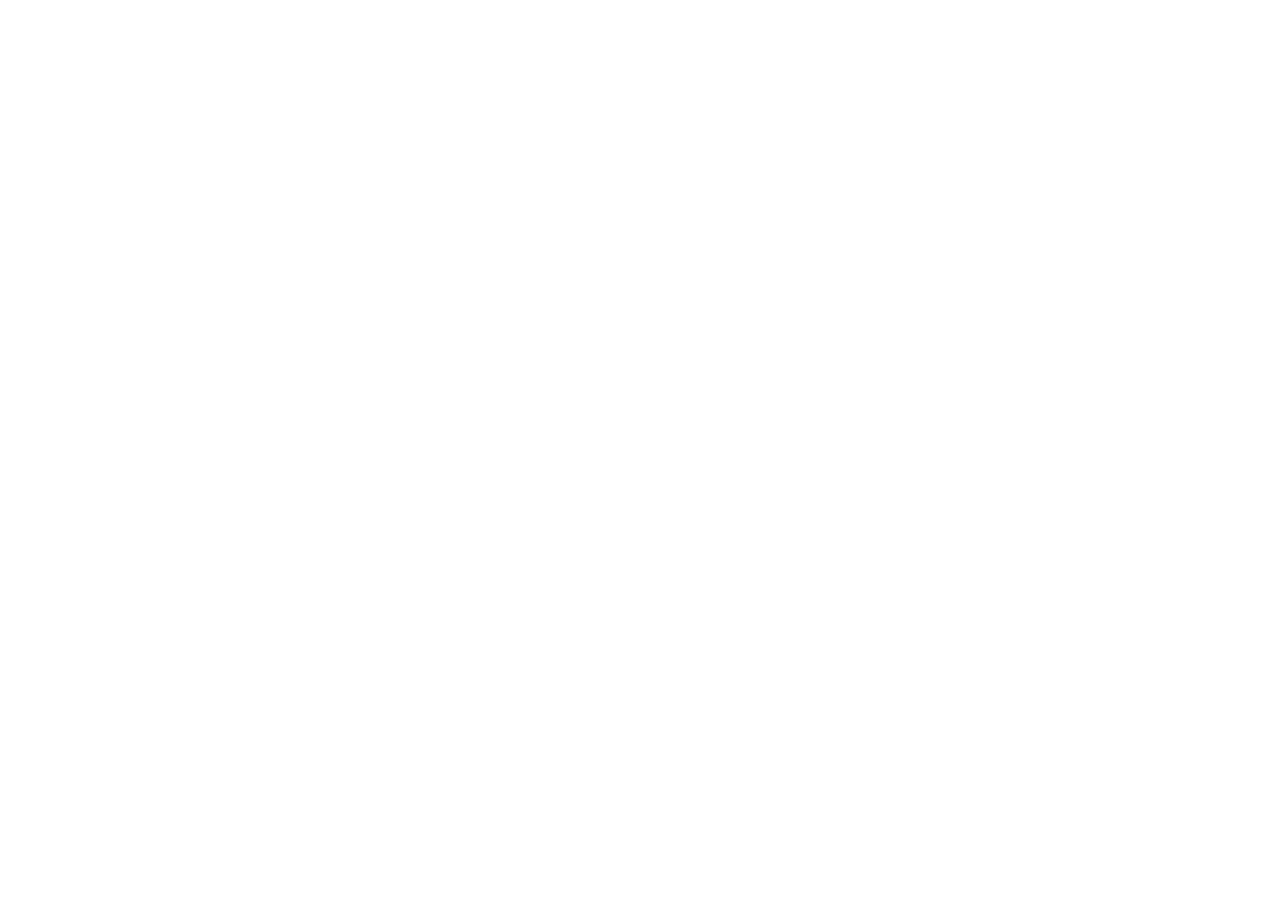
==== index.html @ 605e0fdb "adding main" ====
<!DOCTYPE html>
<html lang="en">
  <head>
    <meta charset="UTF-8" />
    <meta http-equiv="X-UA-Compatible" content="IE=edge" />
    <meta name="viewport" content="width=device-width, initial-scale=1.0" />
    <title>Document</title>
  </head>
  <body></body>
</html>
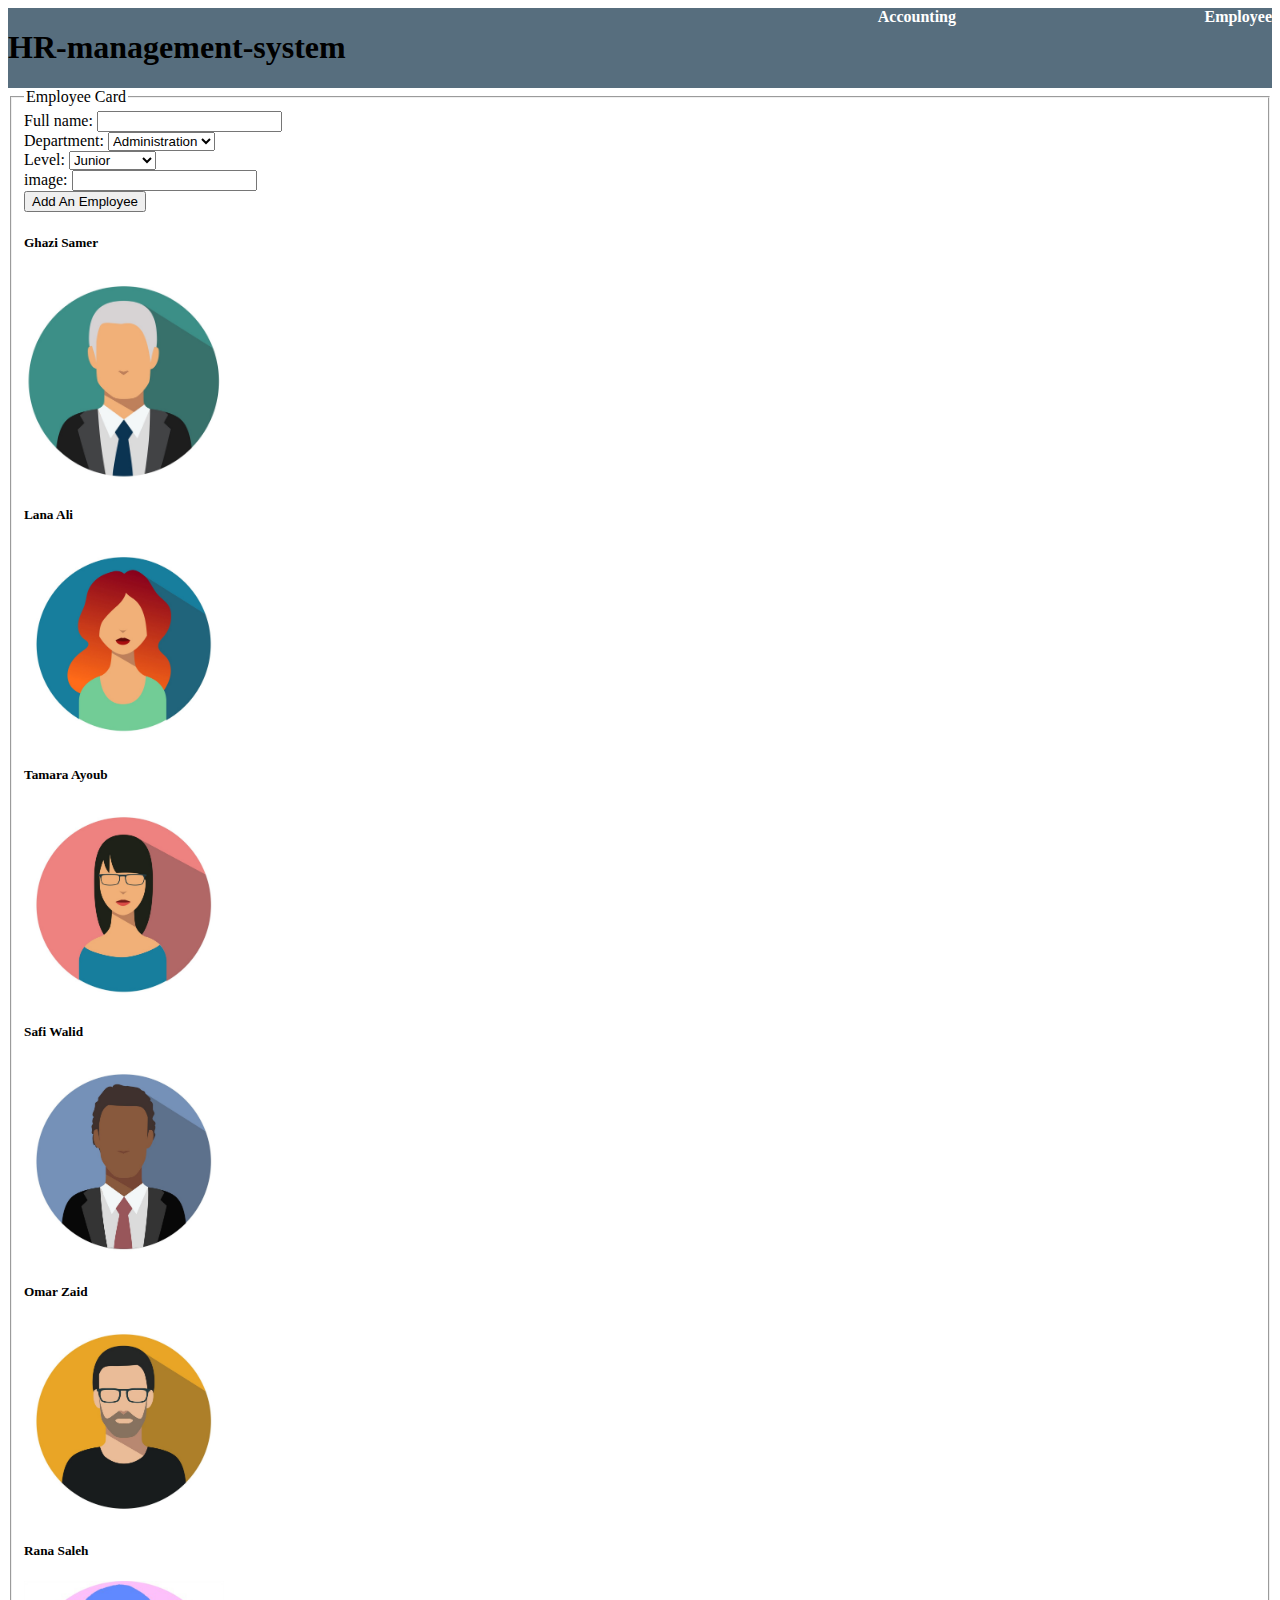
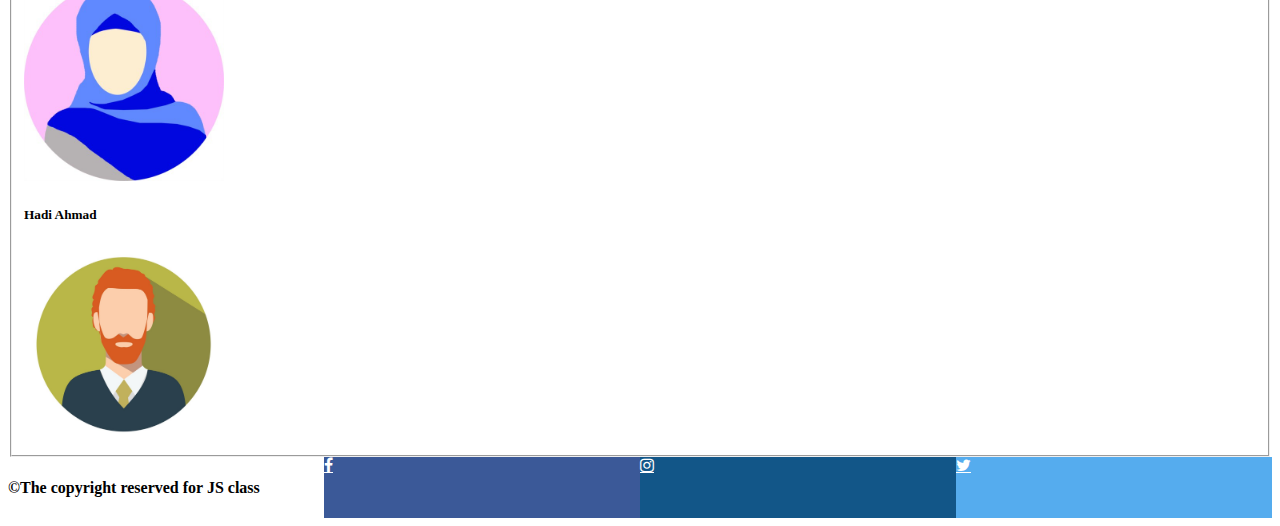
==== commit f4e0d789: "adding requirments for task 08" ====
--- a/index.html
+++ b/index.html
@@ -4,7 +4,87 @@
     <meta charset="UTF-8" />
     <meta http-equiv="X-UA-Compatible" content="IE=edge" />
     <meta name="viewport" content="width=device-width, initial-scale=1.0" />
+    <link
+      rel="stylesheet"
+      href="https://cdnjs.cloudflare.com/ajax/libs/font-awesome/4.7.0/css/font-awesome.min.css"
+    />
     <title>Document</title>
+    <link rel="stylesheet" href="./style.css" />
+    <style>
+      .fa-facebook {
+        background: #3b5998;
+        color: white;
+      }
+      .fa-instagram {
+        background: #125688;
+        color: white;
+      }
+      .fa-twitter {
+        background: #55acee;
+        color: white;
+      }
+    </style>
   </head>
-  <body></body>
+  <body>
+    <header id="headst">
+      <section>
+        <h1>HR-management-system</h1>
+        <div id="headerParent">
+          <!-- can't write  -->
+        </div>
+      </section>
+
+      <section>
+        <nav id="naav">
+          <a href="/accounting.html">Accounting</a>
+          <a href="/indheader2ex.html">Employee</a>
+        </nav>
+      </section>
+    </header>
+    <main id="main">
+      <form id="form">
+        <fieldset>
+          <legend>Employee Card</legend>
+          <label for="employeeName">Full name: </label>
+          <input id="employeeName" type="text" name="employeeName" required />
+          <br />
+
+          <label for="depForm">Department: </label>
+          <select name="depForm" id="depForm" form="depForm">
+            <option value="administration">Administration</option>
+            <option value="marketing">Marketing</option>
+            <option value="development">Development</option>
+            <option value="finance">Finance</option>
+          </select>
+          <br />
+
+          <label for="levForm">Level: </label>
+          <select name="levForm" id="levForm" form="levForm">
+            <option value="junior">Junior</option>
+            <option value="mid-Senior">Mid-Senior</option>
+            <option value="senior">Senior</option>
+          </select>
+          <br />
+
+          <label for="images">image: </label>
+          <input id="images" type="text" name="images" />
+          <br />
+
+          <button type="submit" id="btn">Add An Employee</button>
+
+          <div id="myEmploy"></div>
+        </fieldset>
+      </form>
+    </main>
+
+    <footer id="foot">
+      <section>
+        <h4>&copy;The copyright reserved for JS class</h4>
+      </section>
+      <a href="#" class="fa fa-facebook"></a>
+      <a href="#" class="fa fa-instagram"></a>
+      <a href="#" class="fa fa-twitter"></a>
+    </footer>
+    <script src="/app.js"></script>
+  </body>
 </html>
--- a/style.css
+++ b/style.css
@@ -0,0 +1,25 @@
+#headst {
+  background-color: #576e7e;
+  display: grid;
+  grid-template-columns: 1fr 1fr;
+}
+
+#naav {
+  display: grid;
+  grid-template-columns: 1fr 1fr;
+}
+
+#naav a {
+  text-decoration: none;
+  text-align: right;
+  align-items: center;
+  font-weight: bolder;
+  color: white;
+  text-transform: capitalize;
+}
+
+#foot {
+  display: grid;
+  grid-template-columns: 1fr 1fr 1fr 1fr;
+  text-decoration: none;
+}
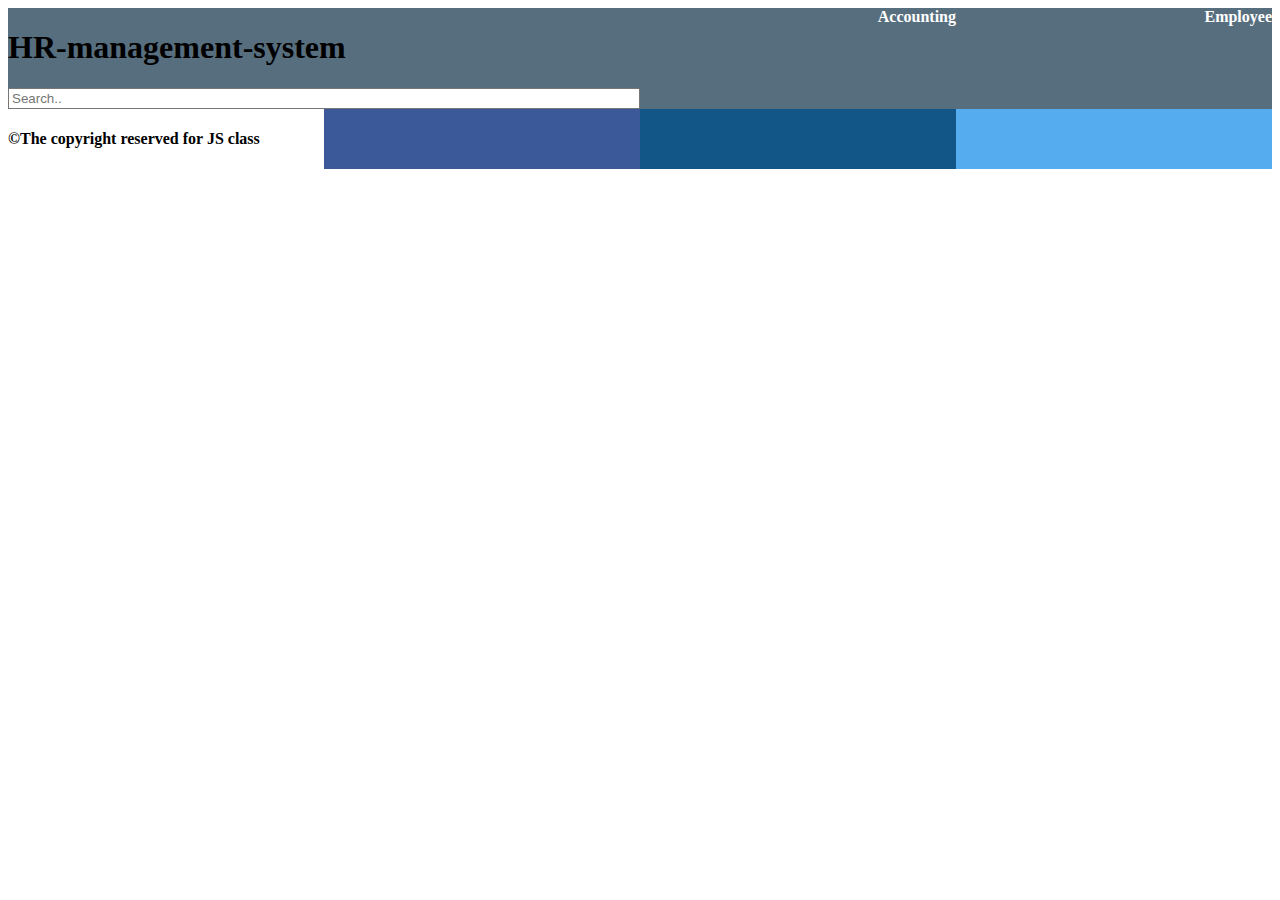
==== commit 58cf8314: "some changes" ====
--- a/index.html
+++ b/index.html
@@ -4,12 +4,9 @@
     <meta charset="UTF-8" />
     <meta http-equiv="X-UA-Compatible" content="IE=edge" />
     <meta name="viewport" content="width=device-width, initial-scale=1.0" />
-    <link
-      rel="stylesheet"
-      href="https://cdnjs.cloudflare.com/ajax/libs/font-awesome/4.7.0/css/font-awesome.min.css"
-    />
+    <link rel="stylesheet" href="/style.css" />
     <title>Document</title>
-    <link rel="stylesheet" href="./style.css" />
+
     <style>
       .fa-facebook {
         background: #3b5998;
@@ -29,53 +26,17 @@
     <header id="headst">
       <section>
         <h1>HR-management-system</h1>
-        <div id="headerParent">
-          <!-- can't write  -->
-        </div>
       </section>
 
       <section>
         <nav id="naav">
-          <a href="/accounting.html">Accounting</a>
-          <a href="/indheader2ex.html">Employee</a>
+          <a href="/accounting.html">accounting</a>
+          <a href="">Employee</a>
         </nav>
       </section>
+      <input type="text" placeholder="Search.." />
     </header>
-    <main id="main">
-      <form id="form">
-        <fieldset>
-          <legend>Employee Card</legend>
-          <label for="employeeName">Full name: </label>
-          <input id="employeeName" type="text" name="employeeName" required />
-          <br />
-
-          <label for="depForm">Department: </label>
-          <select name="depForm" id="depForm" form="depForm">
-            <option value="administration">Administration</option>
-            <option value="marketing">Marketing</option>
-            <option value="development">Development</option>
-            <option value="finance">Finance</option>
-          </select>
-          <br />
-
-          <label for="levForm">Level: </label>
-          <select name="levForm" id="levForm" form="levForm">
-            <option value="junior">Junior</option>
-            <option value="mid-Senior">Mid-Senior</option>
-            <option value="senior">Senior</option>
-          </select>
-          <br />
-
-          <label for="images">image: </label>
-          <input id="images" type="text" name="images" />
-          <br />
-
-          <button type="submit" id="btn">Add An Employee</button>
-
-          <div id="myEmploy"></div>
-        </fieldset>
-      </form>
-    </main>
+    <main></main>
 
     <footer id="foot">
       <section>
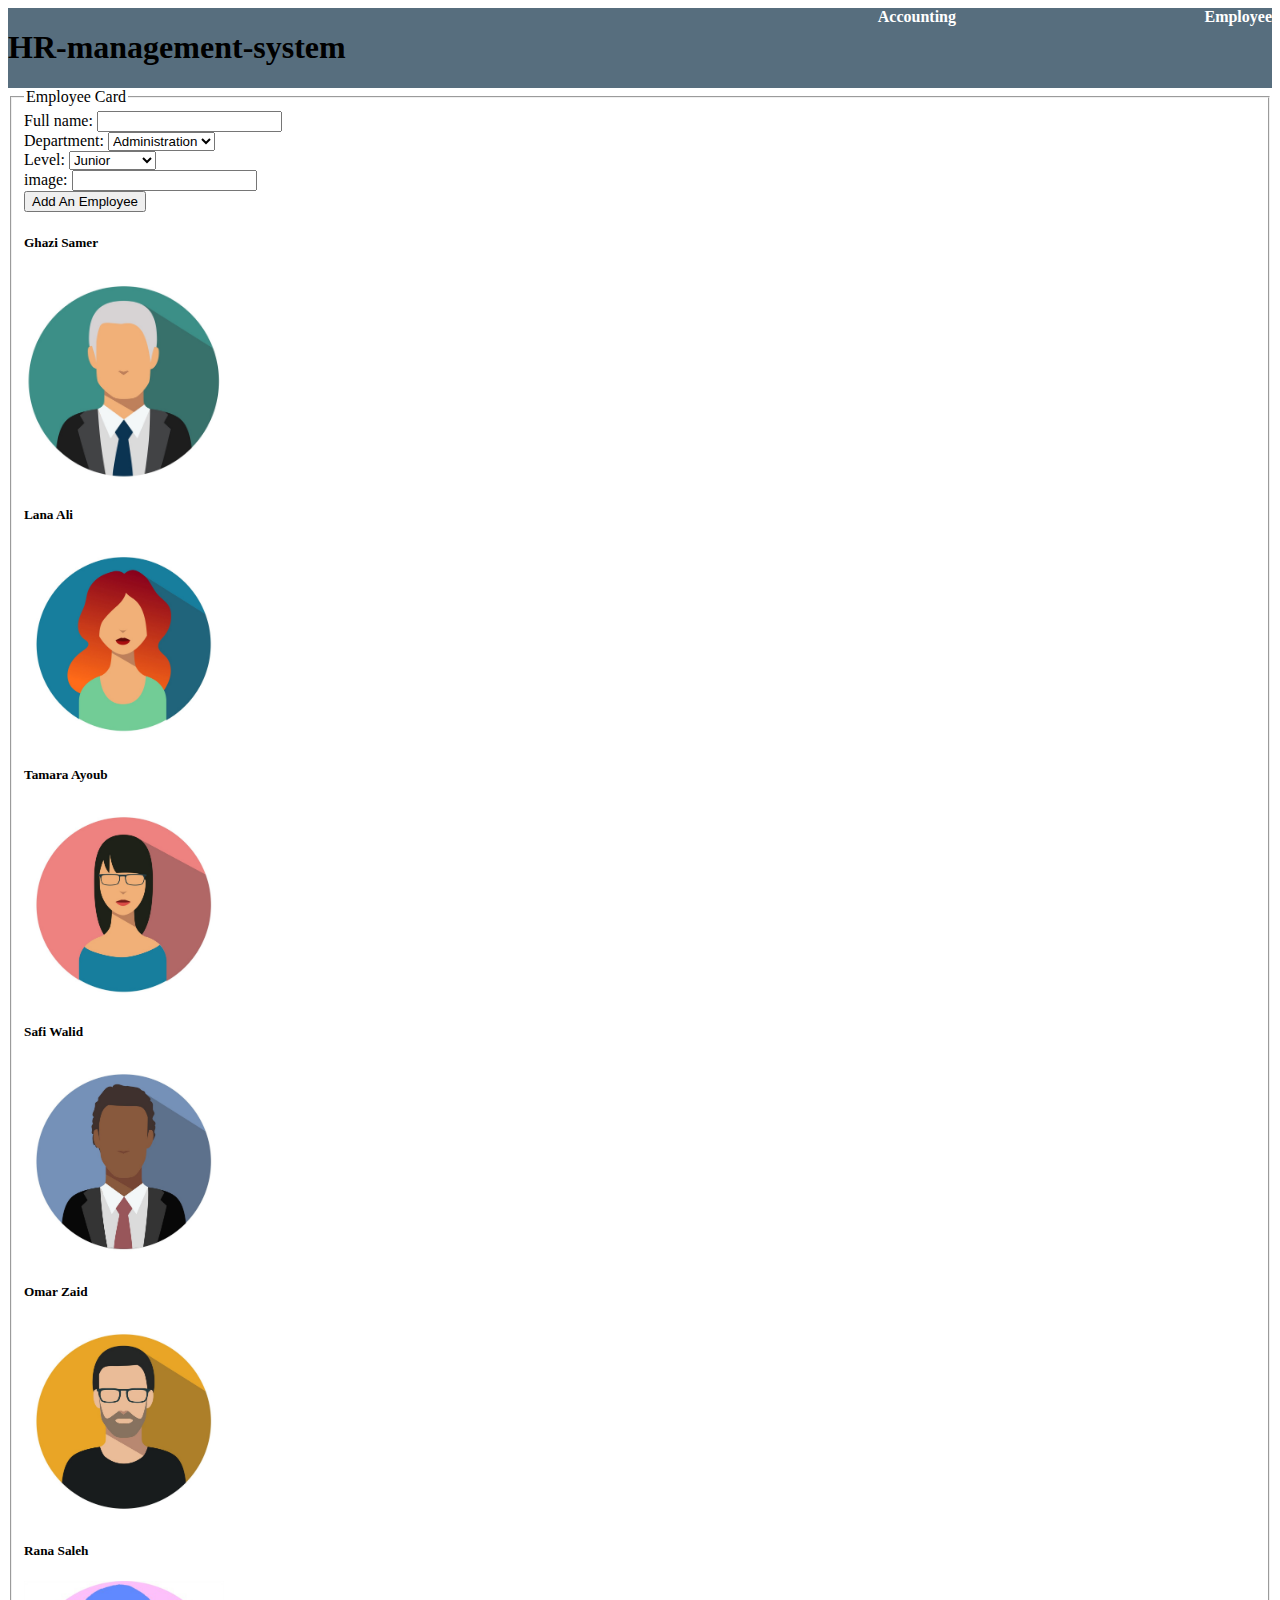
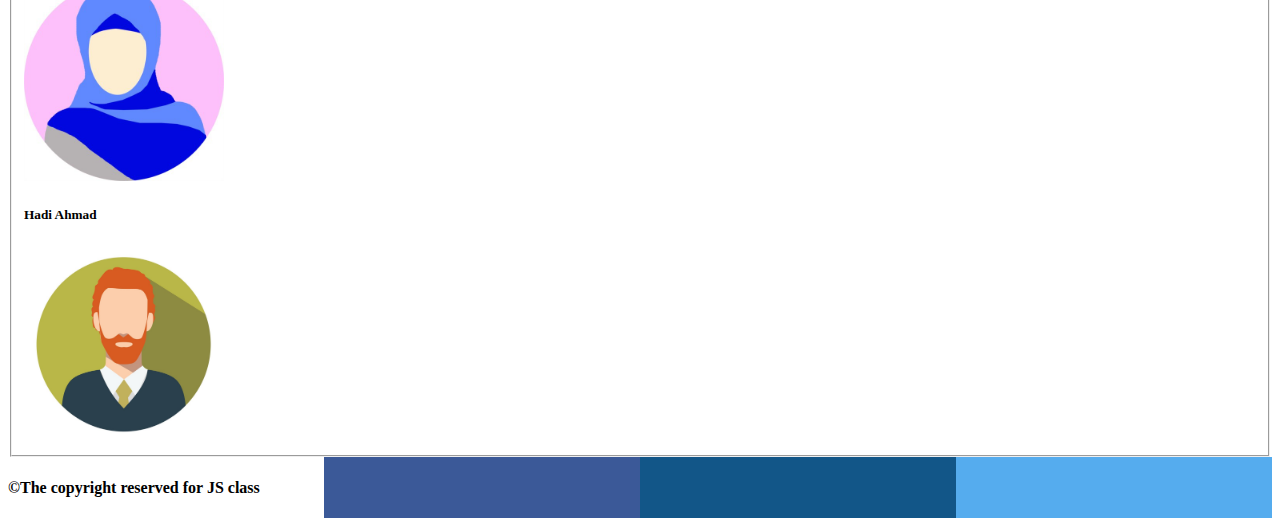
==== commit 8eb23755: "main" ====
--- a/index.html
+++ b/index.html
@@ -6,7 +6,7 @@
     <meta name="viewport" content="width=device-width, initial-scale=1.0" />
     <link rel="stylesheet" href="/style.css" />
     <title>Document</title>
-
+    <link rel="stylesheet" href="./style.css" />
     <style>
       .fa-facebook {
         background: #3b5998;
@@ -26,6 +26,7 @@
     <header id="headst">
       <section>
         <h1>HR-management-system</h1>
+        <div id="headerParent"></div>
       </section>
 
       <section>
@@ -34,9 +35,42 @@
           <a href="">Employee</a>
         </nav>
       </section>
-      <input type="text" placeholder="Search.." />
     </header>
-    <main></main>
+    <main id="main">
+      <form id="form">
+        <fieldset>
+          <legend>Employee Card</legend>
+          <label for="employeeName">Full name: </label>
+          <input id="employeeName" type="text" name="employeeName" required />
+          <br />
+
+          <label for="depForm">Department: </label>
+          <select name="depForm" id="depForm" form="depForm">
+            <option value="administration">Administration</option>
+            <option value="marketing">Marketing</option>
+            <option value="development">Development</option>
+            <option value="finance">Finance</option>
+          </select>
+          <br />
+
+          <label for="levForm">Level: </label>
+          <select name="levForm" id="levForm" form="levForm">
+            <option value="junior">Junior</option>
+            <option value="mid-Senior">Mid-Senior</option>
+            <option value="senior">Senior</option>
+          </select>
+          <br />
+
+          <label for="images">image: </label>
+          <input id="images" type="text" name="images" />
+          <br />
+
+          <button type="submit" id="btn">Add An Employee</button>
+
+          <div id="myEmploy"></div>
+        </fieldset>
+      </form>
+    </main>
 
     <footer id="foot">
       <section>
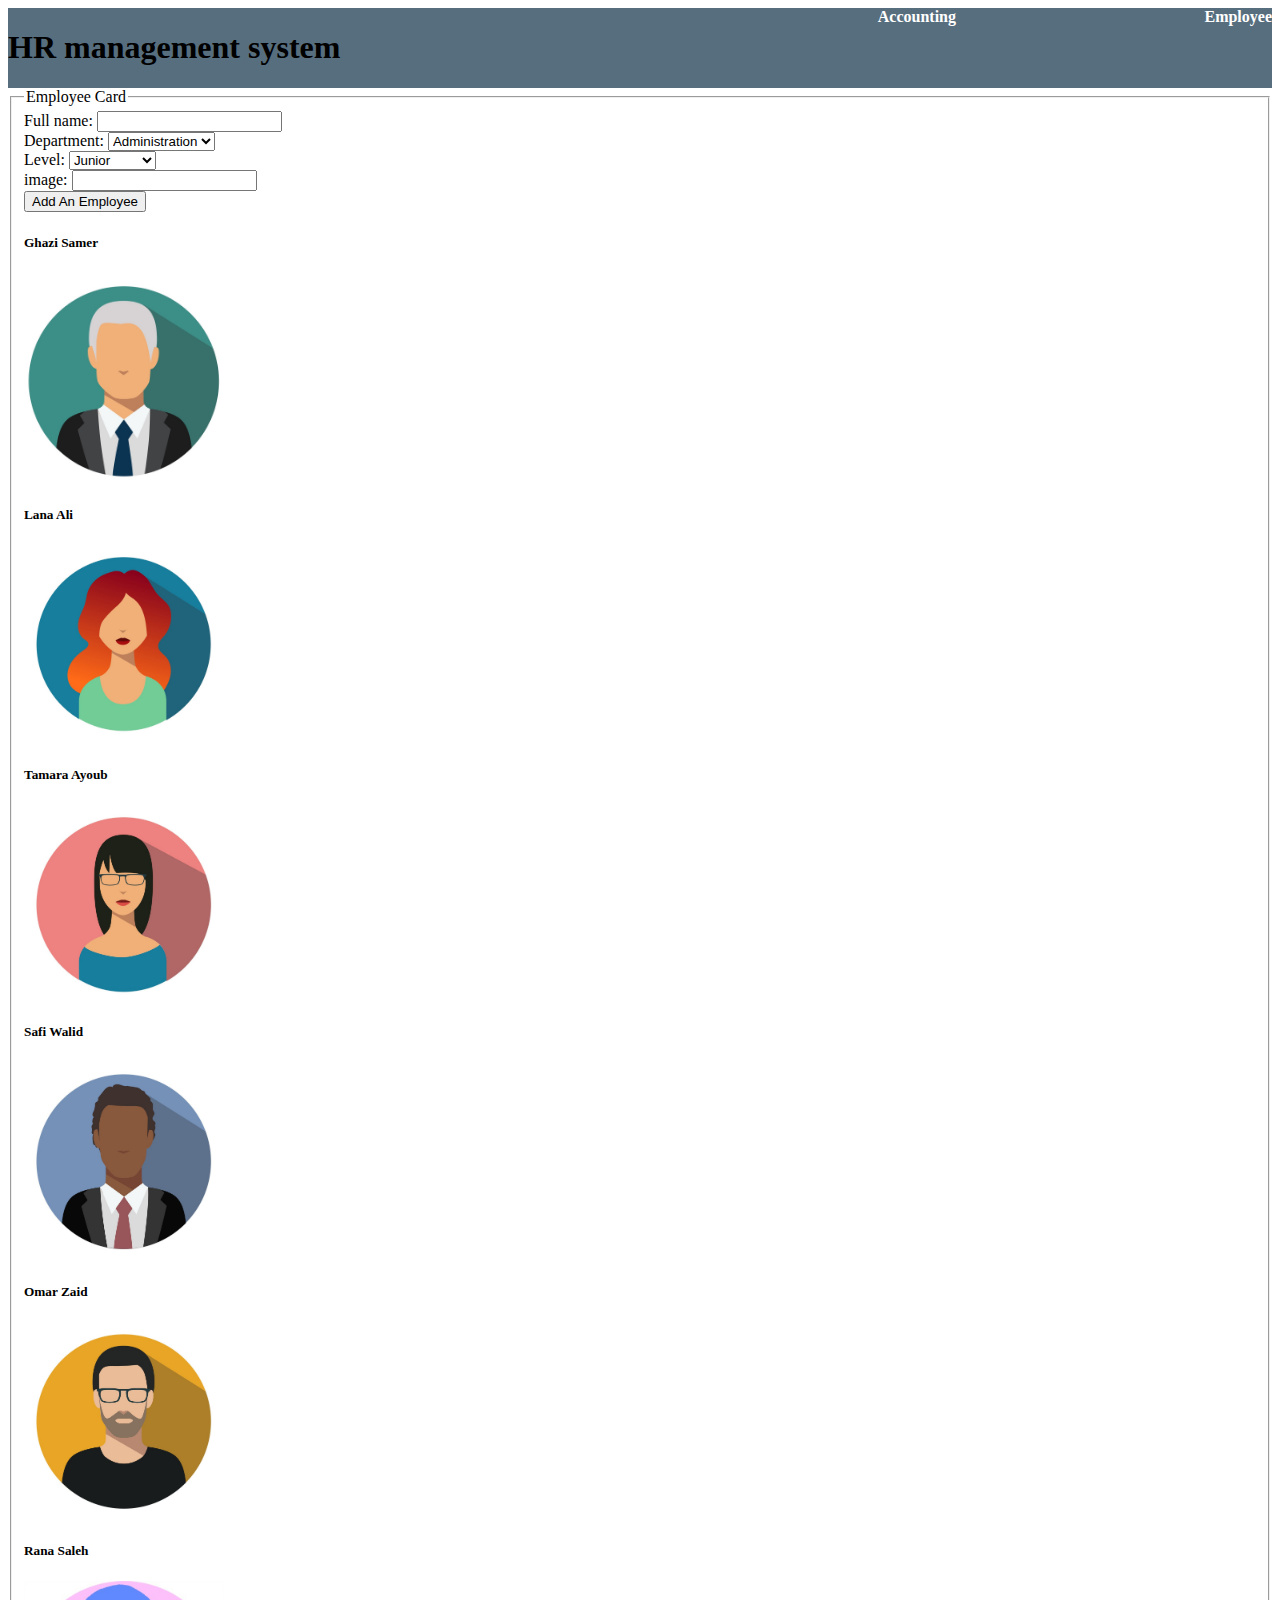
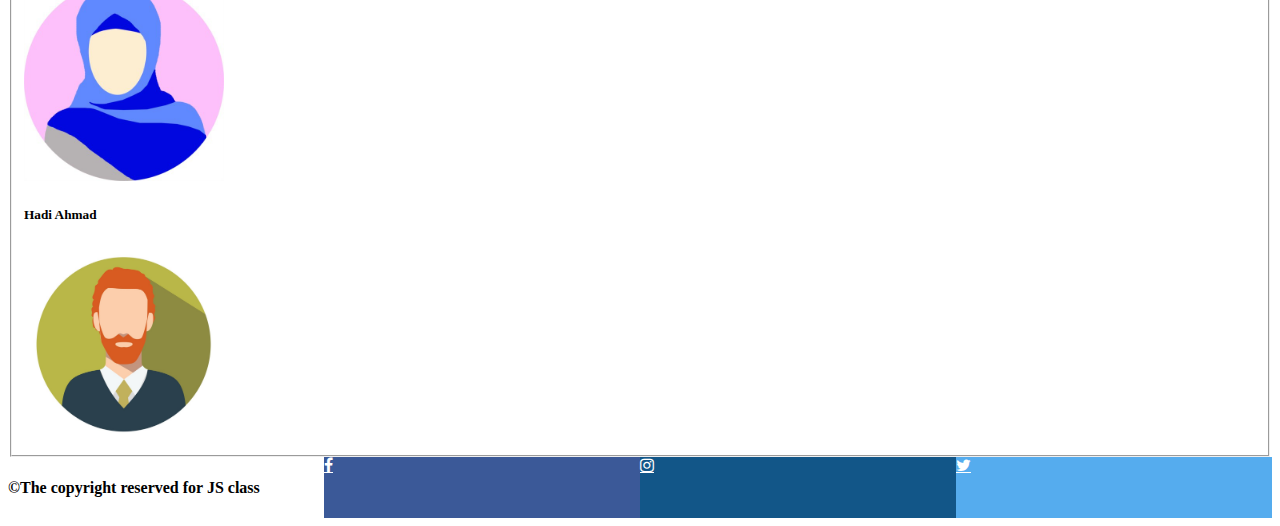
==== commit 97caf250: "check again" ====
--- a/index.html
+++ b/index.html
@@ -4,7 +4,10 @@
     <meta charset="UTF-8" />
     <meta http-equiv="X-UA-Compatible" content="IE=edge" />
     <meta name="viewport" content="width=device-width, initial-scale=1.0" />
-    <link rel="stylesheet" href="/style.css" />
+    <link
+      rel="stylesheet"
+      href="https://cdnjs.cloudflare.com/ajax/libs/font-awesome/4.7.0/css/font-awesome.min.css"
+    />
     <title>Document</title>
     <link rel="stylesheet" href="./style.css" />
     <style>
@@ -25,14 +28,16 @@
   <body>
     <header id="headst">
       <section>
-        <h1>HR-management-system</h1>
-        <div id="headerParent"></div>
+        <h1>HR management system</h1>
+        <div id="headerParent">
+          <!-- can't write  -->
+        </div>
       </section>
 
       <section>
         <nav id="naav">
-          <a href="/accounting.html">accounting</a>
-          <a href="">Employee</a>
+          <a href="/accounting.html">Accounting</a>
+          <a href="/indheader2ex.html">Employee</a>
         </nav>
       </section>
     </header>
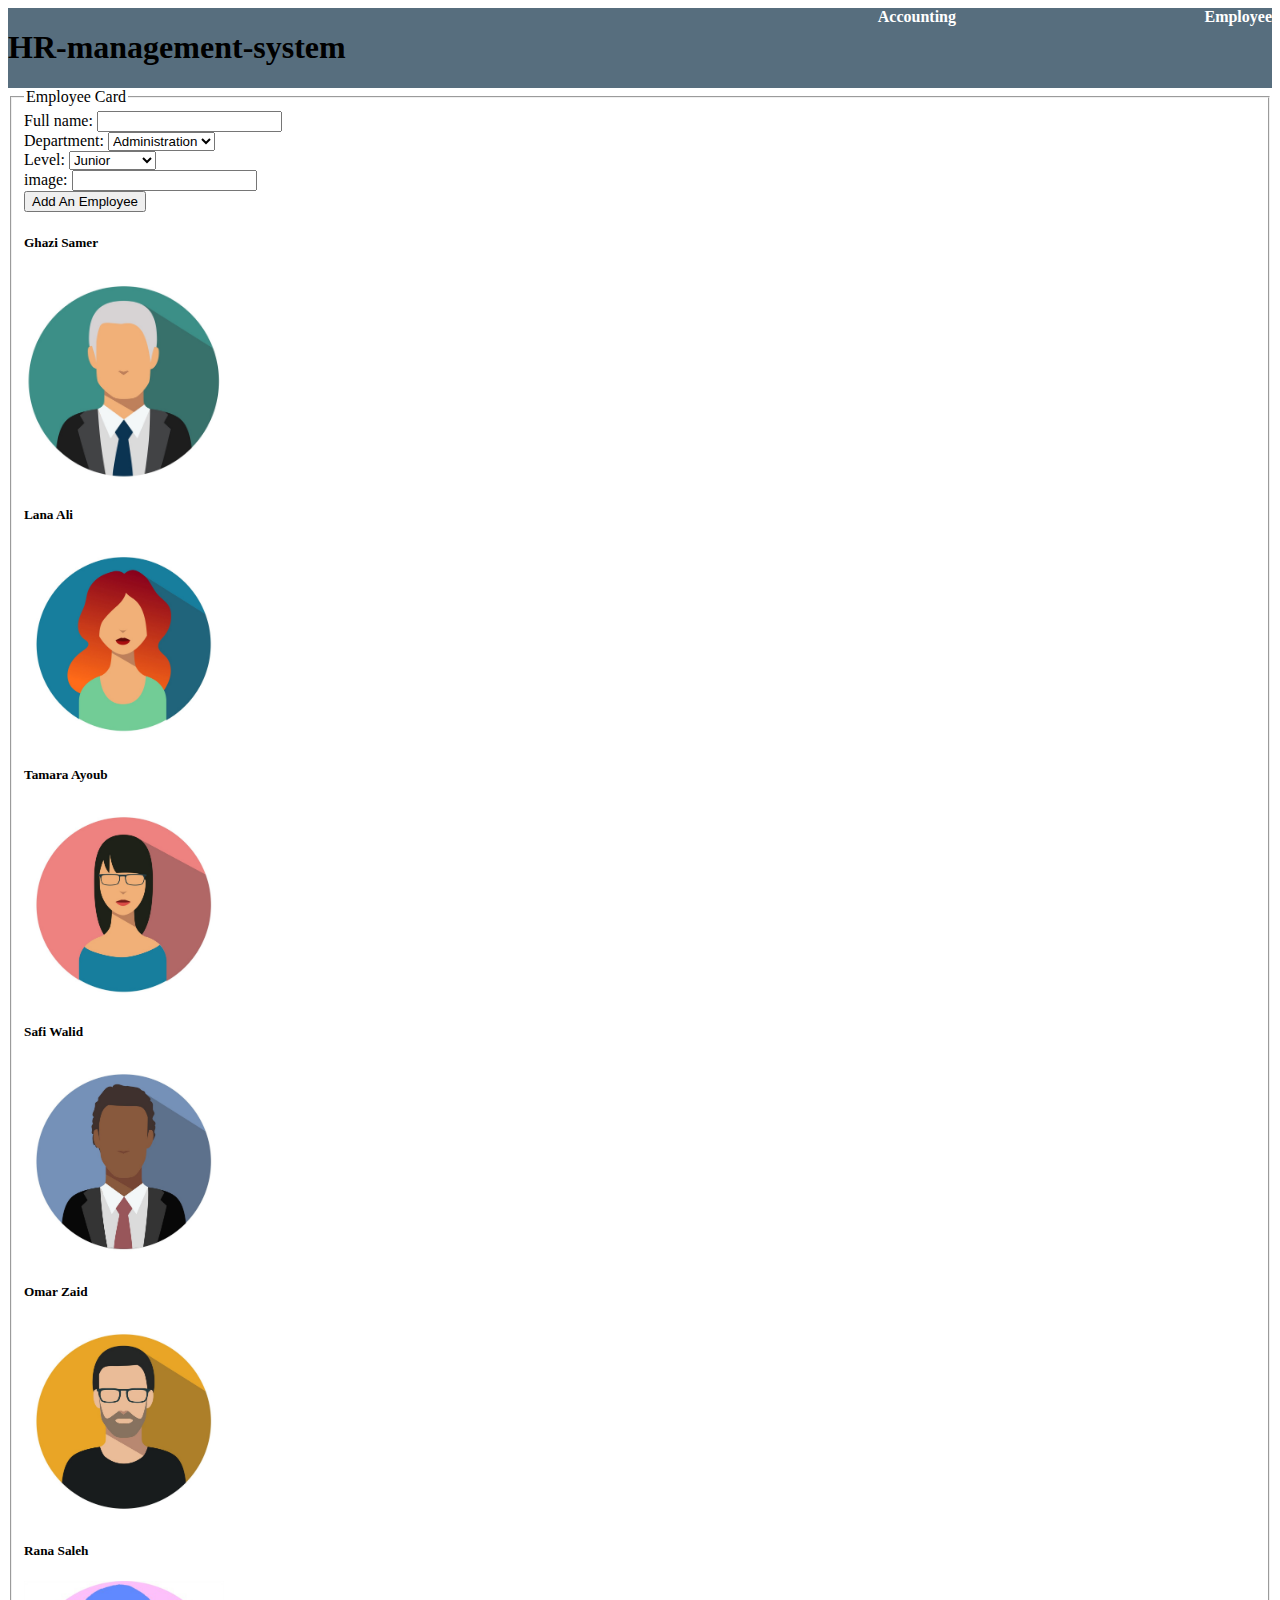
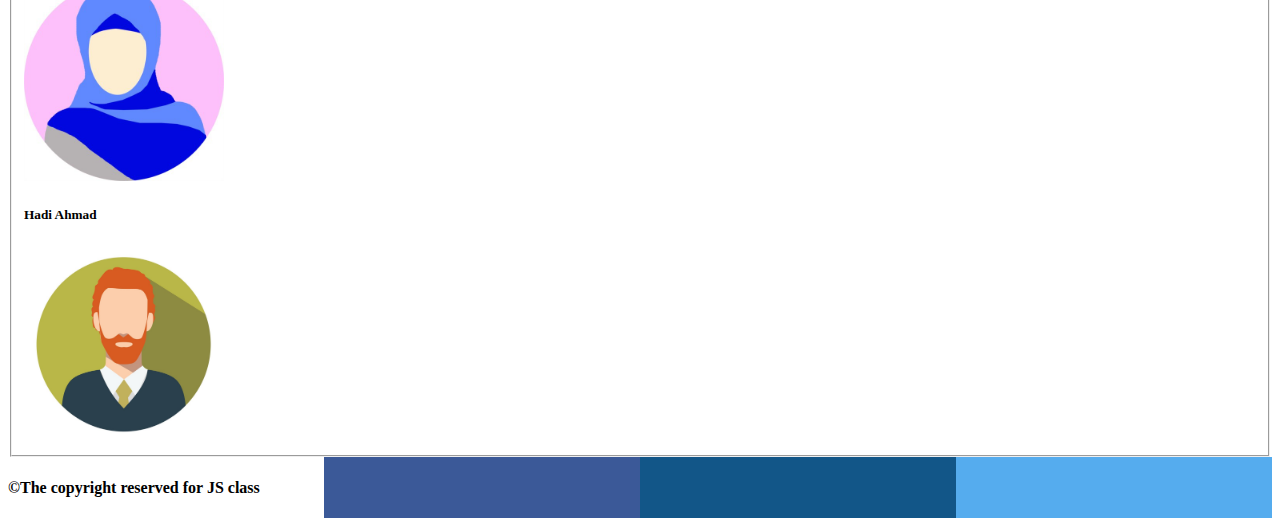
==== commit 58b08fc2: "Merge branch 'main' into events" ====
--- a/index.html
+++ b/index.html
@@ -4,10 +4,7 @@
     <meta charset="UTF-8" />
     <meta http-equiv="X-UA-Compatible" content="IE=edge" />
     <meta name="viewport" content="width=device-width, initial-scale=1.0" />
-    <link
-      rel="stylesheet"
-      href="https://cdnjs.cloudflare.com/ajax/libs/font-awesome/4.7.0/css/font-awesome.min.css"
-    />
+    <link rel="stylesheet" href="/style.css" />
     <title>Document</title>
     <link rel="stylesheet" href="./style.css" />
     <style>
@@ -28,16 +25,15 @@
   <body>
     <header id="headst">
       <section>
-        <h1>HR management system</h1>
-        <div id="headerParent">
-          <!-- can't write  -->
-        </div>
+
+        <h1>HR-management-system</h1>
+        <div id="headerParent"></div>
       </section>
 
       <section>
         <nav id="naav">
-          <a href="/accounting.html">Accounting</a>
-          <a href="/indheader2ex.html">Employee</a>
+          <a href="/accounting.html">accounting</a>
+          <a href="">Employee</a>
         </nav>
       </section>
     </header>
